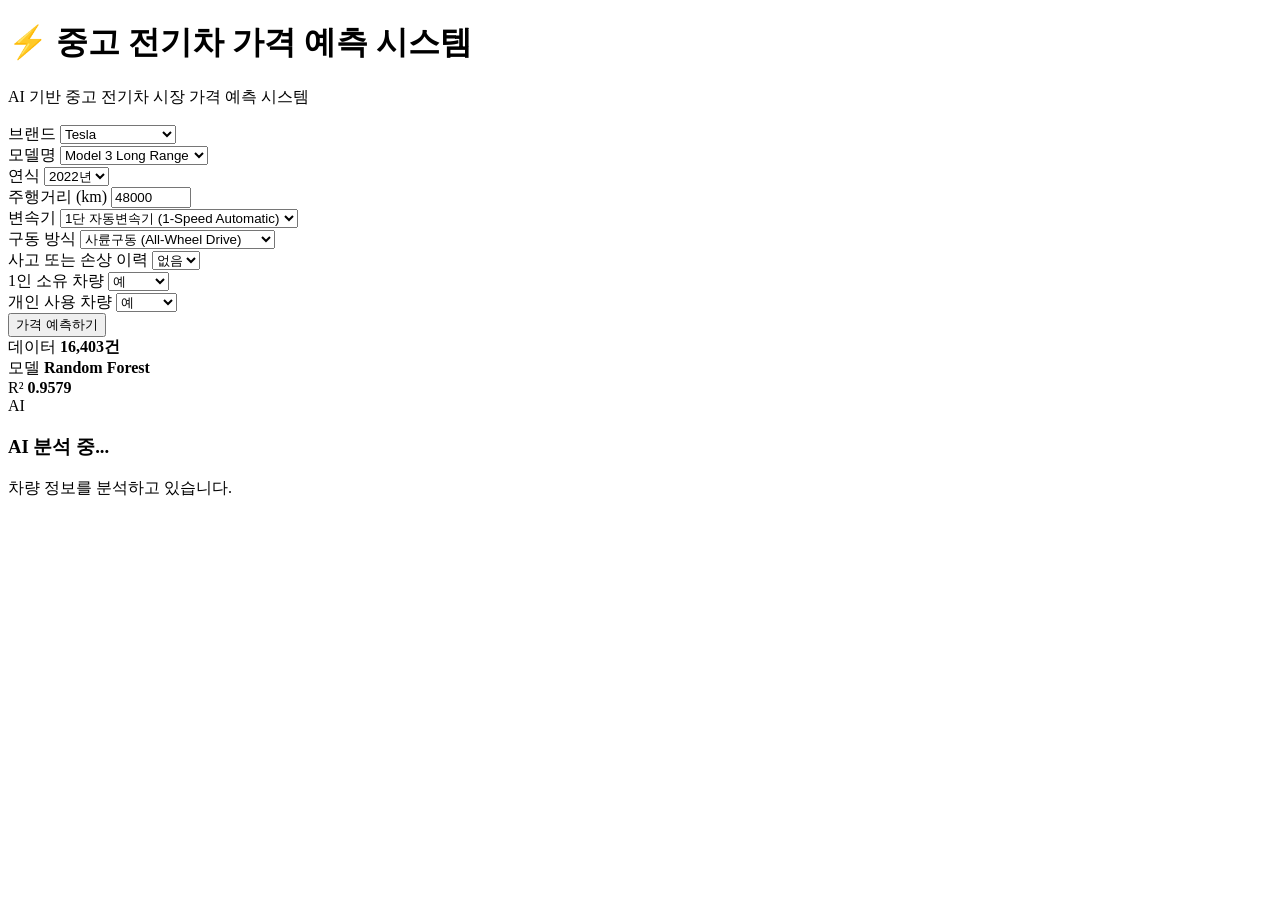
==== app/templates/index.html @ 4ff7a41c "final used ev price predictor" ====
<!DOCTYPE html>
<html lang="ko">

<head>
    <meta charset="UTF-8">
    <title>중고 전기차 가격 예측 시스템</title>

    <link rel="stylesheet"
          href="{{ url_for('static', filename='css/style.css') }}">
</head>

<body>

<div class="container">

    <h1>⚡ 중고 전기차 가격 예측 시스템</h1>

    <p class="subtitle">
        AI 기반 중고 전기차 시장 가격 예측 시스템
    </p>

    <form id="predictForm" action="/predict" method="post">
        <div class="form-grid">
            <div class="form-group">
                <label>브랜드</label>
                <select name="brand" id="brandSelect">
                    <option value="Tesla">Tesla</option>
                    <option value="Ford">Ford</option>
                    <option value="Rivian">Rivian</option>
                    <option value="Porsche">Porsche</option>
                    <option value="BMW">BMW</option>
                    <option value="Mercedes-Benz">Mercedes-Benz</option>
                    <option value="Audi">Audi</option>
                    <option value="Hyundai">Hyundai</option>
                    <option value="Kia">Kia</option>
                    <option value="Nissan">Nissan</option>
                    <option value="Volkswagen">Volkswagen</option>
                    <option value="Chevrolet">Chevrolet</option>
                </select>
            </div>

            <div class="form-group">
                <label>모델명</label>
                <select name="model" id="modelSelect">
                    <option value="Model 3 Long Range">Model 3 Long Range</option>
                    <option value="Model Y Long Range">Model Y Long Range</option>
                    <option value="Model S">Model S</option>
                    <option value="Model X">Model X</option>
                </select>
            </div>

            <div class="form-group">
                <label>연식</label>
                <select name="model_year">
                    <option value="2023">2023년</option>
                    <option value="2022" selected>2022년</option>
                    <option value="2021">2021년</option>
                    <option value="2020">2020년</option>
                    <option value="2019">2019년</option>
                    <option value="2018">2018년</option>
                    <option value="2017">2017년</option>
                    <option value="2016">2016년</option>
                    <option value="2015">2015년</option>
                    <option value="2014">2014년</option>
                    <option value="2013">2013년</option>
                    <option value="2012">2012년</option>
                    <option value="2011">2011년</option>
                    <option value="2010">2010년</option>
                </select>
            </div>

            <div class="form-group">
                <label>주행거리 (km)</label>
                <input type="number"
                       name="mileage_km"
                       value="48000"
                       min="0"
                       max="500000">
            </div>

            <div class="form-group">
                <label>변속기</label>
                <select name="transmission">
                    <option value="1-Speed Automatic">1단 자동변속기 (1-Speed Automatic)</option>
                    <option value="Automatic">자동변속기 (Automatic)</option>
                    <option value="CVT">무단변속기 (CVT)</option>
                    <option value="Unknown">정보 없음 (Unknown)</option>
                </select>
            </div>

            <div class="form-group">
                <label>구동 방식</label>
                <select name="drivetrain">
                    <option value="All-Wheel Drive">사륜구동 (All-Wheel Drive)</option>
                    <option value="Rear-Wheel Drive">후륜구동 (Rear-Wheel Drive)</option>
                    <option value="Front-Wheel Drive">전륜구동 (Front-Wheel Drive)</option>
                    <option value="Four-Wheel Drive">4륜구동 (Four-Wheel Drive)</option>
                    <option value="Unknown">정보 없음 (Unknown)</option>
                </select>
            </div>

            <div class="form-group">
                <label>사고 또는 손상 이력</label>
                <select name="accidents_or_damage">
                    <option value="0">없음</option>
                    <option value="1">있음</option>
                </select>
            </div>

            <div class="form-group">
                <label>1인 소유 차량</label>
                <select name="one_owner">
                    <option value="1">예</option>
                    <option value="0">아니오</option>
                </select>
            </div>

            <div class="form-group">
                <label>개인 사용 차량</label>
                <select name="personal_use_only">
                    <option value="1">예</option>
                    <option value="0">아니오</option>
                </select>
            </div>
        </div>

        <button type="submit">
            가격 예측하기
        </button>

        <div class="stats-grid">
            <div class="stat-box">
                <span>데이터</span>
                <strong>16,403건</strong>
            </div>

            <div class="stat-box">
                <span>모델</span>
                <strong>Random Forest</strong>
            </div>

            <div class="stat-box">
                <span>R²</span>
                <strong>0.9579</strong>
            </div>
        </div>

    </form>

</div>

<div id="loadingOverlay" class="loading-overlay">
    <div class="loading-box">
        <div class="ai-circle">
            <span>AI</span>
        </div>

        <h3>AI 분석 중...</h3>

        <p id="loadingText">
            차량 정보를 분석하고 있습니다.
        </p>

        <div class="loading-progress">
            <div class="loading-progress-bar"></div>
        </div>
    </div>
</div>

<script>
    const modelsByBrand = {
        "Tesla": [
            "Model 3 Long Range",
            "Model Y Long Range",
            "Model S",
            "Model X",
            "Model S Plaid",
            "Model X Plaid"
        ],
        "Audi": [
            "Q4 e-tron",
            "e-tron",
            "e-tron GT",
            "SQ8 e-tron"
        ],
        "BMW": [
            "i3",
            "i4",
            "iX",
            "i7"
        ],
        "Mercedes-Benz": [
            "EQS",
            "EQE",
            "EQB",
            "EQC"
        ],
        "Ford": [
            "Mustang Mach-E",
            "F-150 Lightning",
            "E-Transit"
        ],
        "Rivian": [
            "R1T",
            "R1S"
        ],
        "Porsche": [
            "Taycan",
            "Taycan Cross Turismo"
        ],
        "Hyundai": [
            "IONIQ 5",
            "IONIQ 6",
            "Kona Electric"
        ],
        "Kia": [
            "EV6",
            "Niro EV",
            "Soul EV"
        ],
        "Nissan": [
            "Leaf",
            "Ariya"
        ],
        "Volkswagen": [
            "ID.4",
            "ID. Buzz"
        ],
        "Chevrolet": [
            "Bolt EV",
            "Bolt EUV"
        ]
    };

    const brandSelect = document.getElementById("brandSelect");
    const modelSelect = document.getElementById("modelSelect");

    function updateModels() {
        const brand = brandSelect.value;
        const models = modelsByBrand[brand] || [];

        modelSelect.innerHTML = "";

        models.forEach(function(model) {
            const option = document.createElement("option");
            option.value = model;
            option.textContent = model;
            modelSelect.appendChild(option);
        });
    }

    brandSelect.addEventListener("change", updateModels);
    updateModels();

    const form = document.getElementById("predictForm");
    const loadingOverlay = document.getElementById("loadingOverlay");
    const loadingText = document.getElementById("loadingText");

    form.addEventListener("submit", function () {
        loadingOverlay.style.display = "flex";

        const messages = [
            "차량 정보를 분석하고 있습니다.",
            "중고 전기차 데이터를 비교하고 있습니다.",
            "AI 모델이 예상 가격을 계산하고 있습니다."
        ];

        let index = 0;

        setInterval(function () {
            index = (index + 1) % messages.length;
            loadingText.innerText = messages[index];
        }, 600);
    });
</script>

</body>
</html>
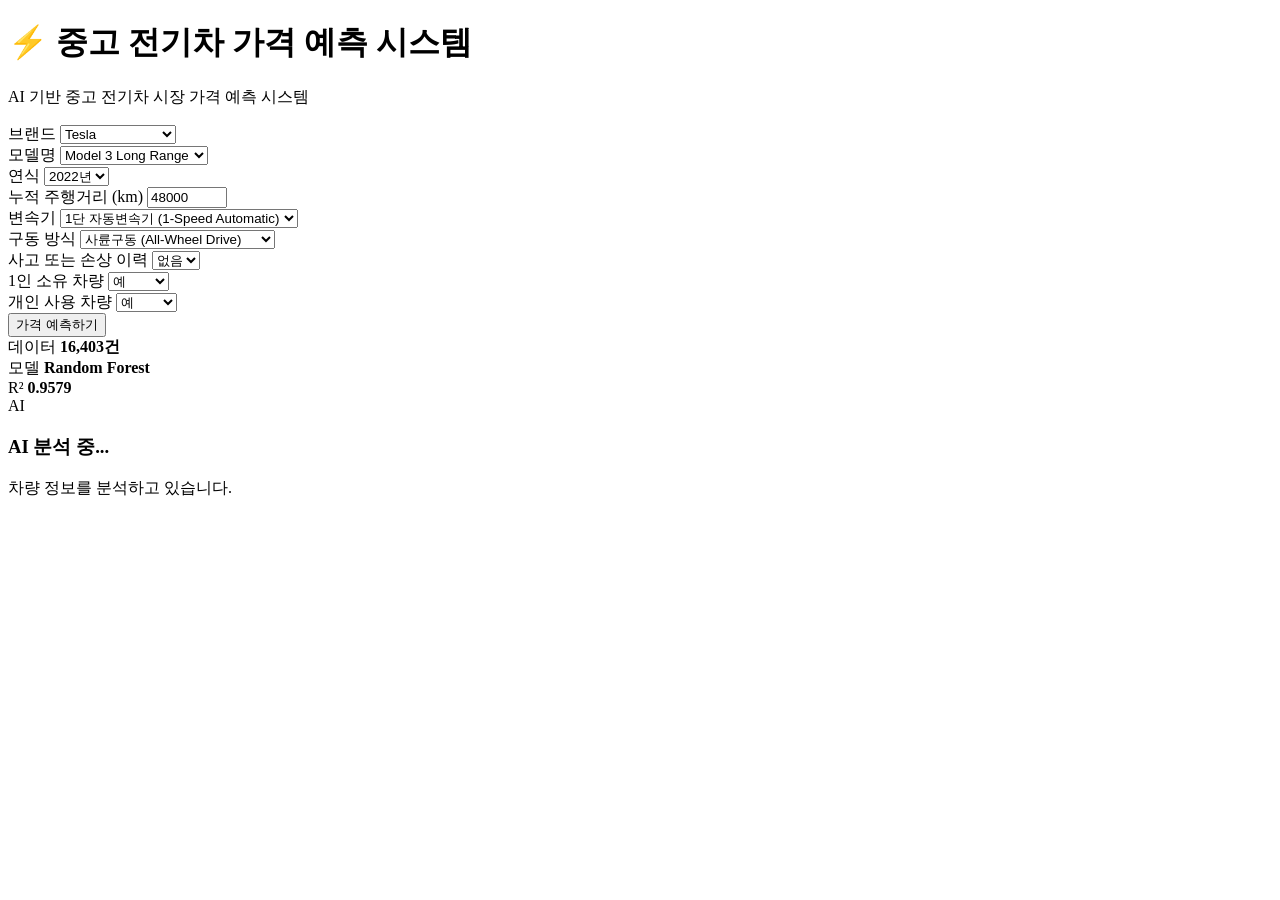
==== commit 427b9c84: "Change label from '주행거리' to '누적 주행거리'" ====
--- a/app/templates/index.html
+++ b/app/templates/index.html
@@ -70,7 +70,7 @@
             </div>
 
             <div class="form-group">
-                <label>주행거리 (km)</label>
+                <label>누적 주행거리 (km)</label>
                 <input type="number"
                        name="mileage_km"
                        value="48000"
@@ -275,4 +275,4 @@
 </script>
 
 </body>
-</html>+</html>
